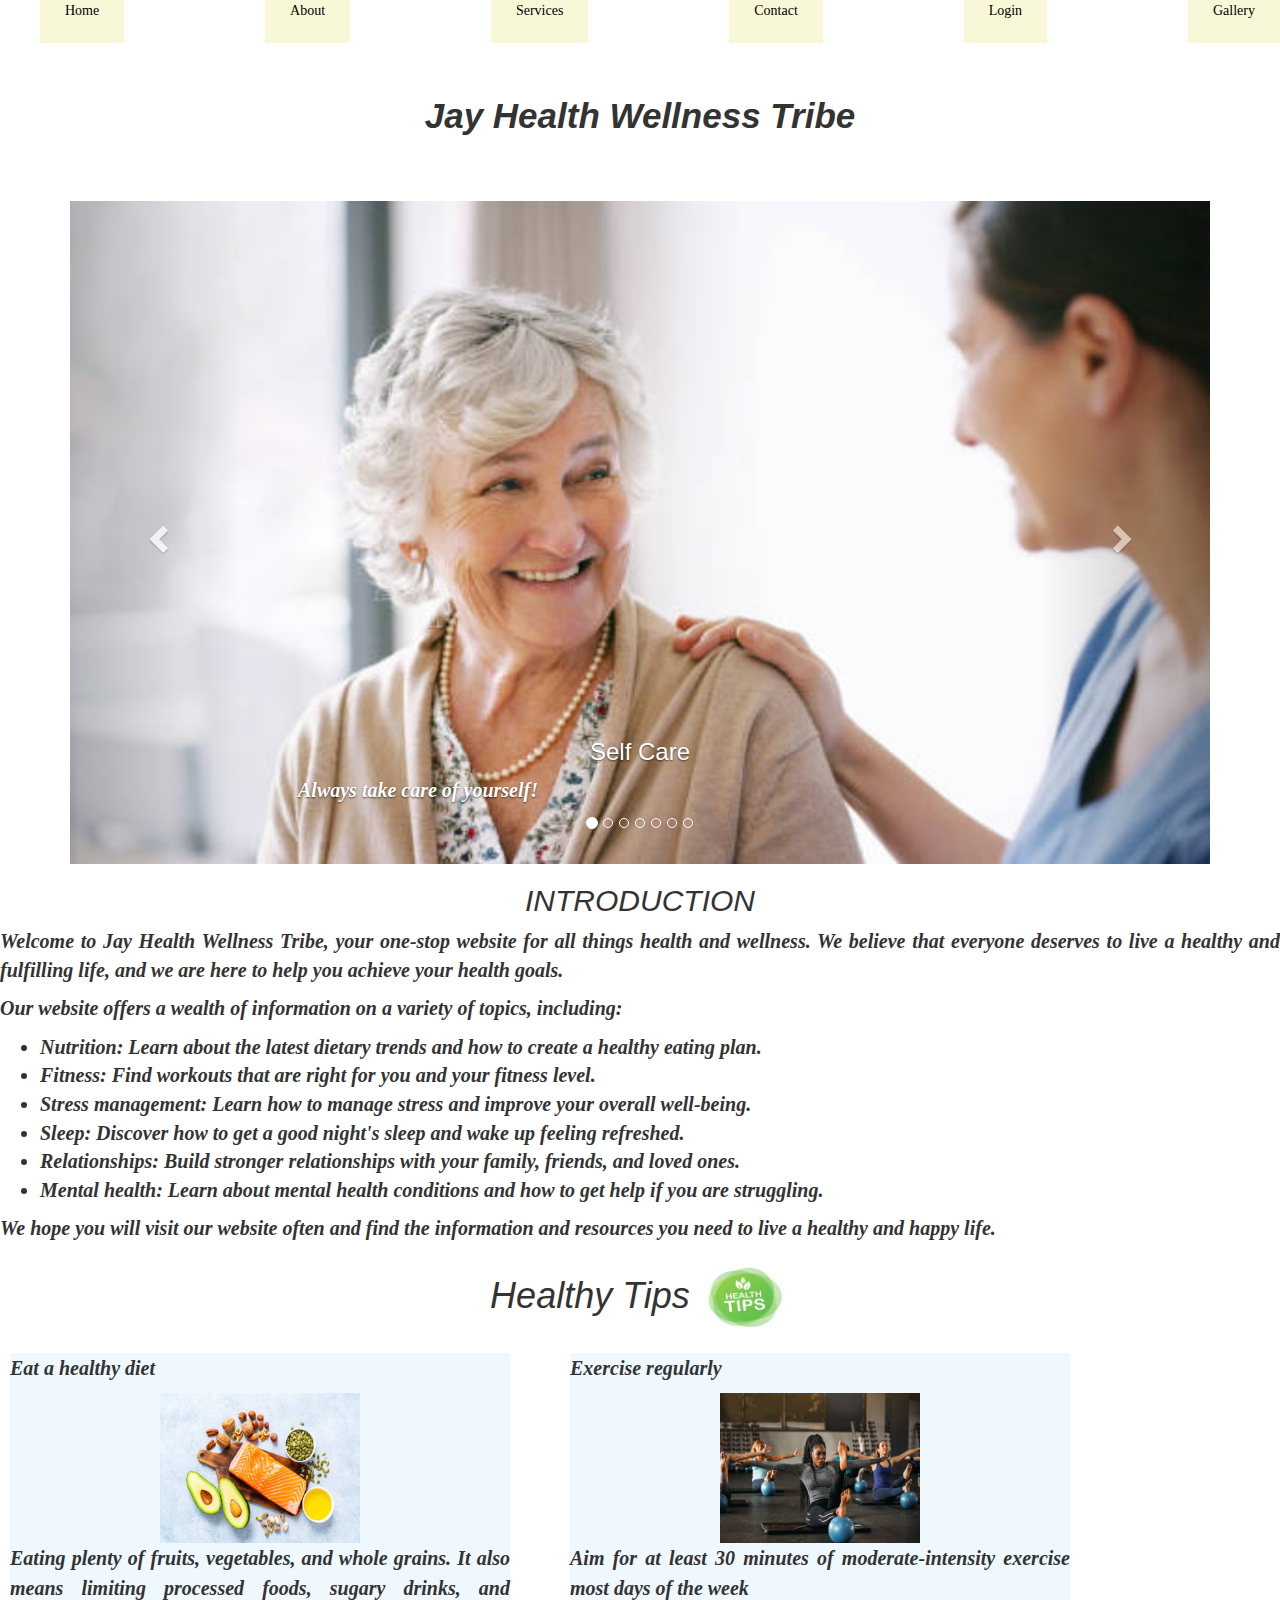
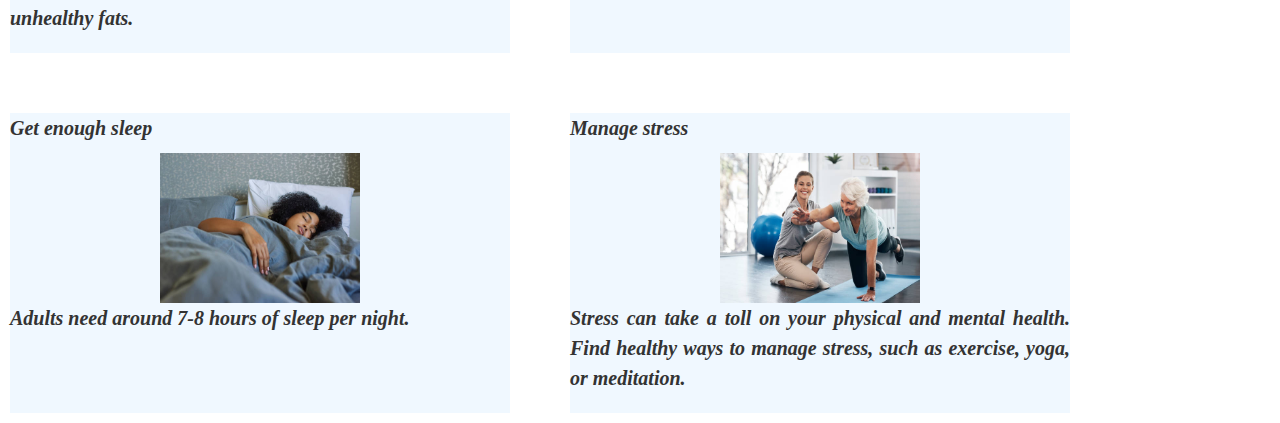
==== INTRO-TO-CODE/index.html @ 286c0aee "my finals" ====
<!DOCTYPE html>
<html>
    <head>
        <meta charset="utf-8">
        <title> Getting Healthy</title>
    <link rel="stylesheet" href="index.css">
    <link rel="stylesheet" href="layout_stylesheet.css" />
    <link rel="stylesheet" href="https://maxcdn.bootstrapcdn.com/bootstrap/3.4.1/css/bootstrap.min.css">
    <script src="https://ajax.googleapis.com/ajax/libs/jquery/3.6.4/jquery.min.js"></script>
    <script src="https://maxcdn.bootstrapcdn.com/bootstrap/3.4.1/js/bootstrap.min.js"></script>
    </head>
    <body>
        <nav>

            <ul class="nav-links">
      
              <li><a class="active" href="index.html">Home</a></li>
      
              <li><a href="about.html">About</a></li>
      
              <li><a href="services.html">Services</a></li>
      
              <li><a href="contact.html">Contact</a></li>

              <li><a href="login.html">Login</a></li>

              <li><a href="Gallery.html">Gallery</a></li>
      
            </ul>   
        </nav>
    <h1 class="my-logo"> Jay Health Wellness Tribe</h1>
    <div class="container">
        <div id="myCarousel" class="carousel slide" data-ride="carousel">
          <!-- Indicators -->
          <ol class="carousel-indicators">
            <li data-target="#myCarousel" data-slide-to="0" class="active"></li>
            <li data-target="#myCarousel" data-slide-to="1"></li>
            <li data-target="#myCarousel" data-slide-to="2"></li>
            <li data-target="#myCarousel" data-slide-to="3"></li>
            <li data-target="#myCarousel" data-slide-to="4"></li>
            <li data-target="#myCarousel" data-slide-to="5"></li>
            <li data-target="#myCarousel" data-slide-to="6"></li>
          </ol>
      
          <!-- Wrapper for slides -->
          <div class="carousel-inner" style="height: min-content;">
      
            <div class="item active">
              <img src="../INTRO-TO-CODE/happy adult 1.jpg" alt="take care" style="width:100%;" >
              <div class="carousel-caption">
                <h3>Self Care</h3>
                <p>Always take care of yourself!</p>
              </div>
            </div>
            
            <div class="item">
              <img src="../INTRO-TO-CODE/happy adult 2.jpg" alt="Healthy" style="width:100%;">
              <div class="carousel-caption">
                <h3>Happiness</h3>
                <p>Happiness is free!!!</p>
              </div>
            </div>
    
            <div class="item">
                <img src="../INTRO-TO-CODE/happy kid1.jpg" alt="Health is wealth!!" style="width:100%;">
                <div class="carousel-caption">
                  <h3>Our Pride</h3>
                  <p>A mothers joy!!!</p>
                </div>
              </div>
          
            <div class="item">
                <img src="../INTRO-TO-CODE/happy kid 3.jpg" alt="smile" style="width:100%;">
                <div class="carousel-caption">
                  <h3>Smile</h3>
                  <p>We have to make them smile!!!</p>
                </div>
              </div>
    
              <div class="item">
                <img src="../INTRO-TO-CODE/happy adult 3.jpg" alt="Healthy" style="width:100%;">
                <div class="carousel-caption">
                  <h3>Healthy</h3>
                  <p>We all need an Healthy Body!!!</p>
                </div>
              </div>

              <div class="item">
                <img src="../INTRO-TO-CODE/yoga 3.jpg" alt="Joy" style="width:100%;">
                <div class="carousel-caption">
                  <h3>Joy</h3>
                  <p>I still got joy in chaoses!!!</p>
                </div>
              </div>

              <div class="item">
                <img src="../INTRO-TO-CODE/yoga2.jpg" alt="Peace" style="width:100%;">
                <div class="carousel-caption">
                  <h3>Peace</h3>
                  <p>Have got peace!!!</p>
                </div>
              </div>

        
          </div>
      
          <!-- Left and right controls -->
          <a class="left carousel-control" href="#myCarousel" data-slide="prev">
            <span class="glyphicon glyphicon-chevron-left"></span>
            <span class="sr-only">Previous</span>
          </a>
          <a class="right carousel-control" href="#myCarousel" data-slide="next">
            <span class="glyphicon glyphicon-chevron-right"></span>
            <span class="sr-only">Next</span>
          </a>
        </div>
      </div>

      <h2 class="introduction"> INTRODUCTION</h2>
    

    <p>Welcome to Jay Health Wellness Tribe, your one-stop website for all things health and wellness. We believe that everyone deserves to live a healthy and fulfilling life, and we are here to help you achieve your health goals.</p>
    <P>Our website offers a wealth of information on a variety of topics, including:</P>
    <ul>
        <li class="my-intro"> Nutrition: Learn about the latest dietary trends and how to create a healthy eating plan.</li>
        <li class="my-intro"> Fitness: Find workouts that are right for you and your fitness level.</li>
        <li class="my-intro"> Stress management: Learn how to manage stress and improve your overall well-being.</li>
        <li class="my-intro"> Sleep: Discover how to get a good night's sleep and wake up feeling refreshed.</li>
        <li class="my-intro"> Relationships: Build stronger relationships with your family, friends, and loved ones.</li>
        <li class="my-intro"> Mental health: Learn about mental health conditions and how to get help if you are struggling.</li>
    </ul>

    <p>We hope you will visit our website often and find the information and resources you need to live a healthy and happy life.</p>
    
    <h1>Healthy Tips
        <img src="../INTRO-TO-CODE/healthy tips.jpg" alt="healthy tips" height="70px" width="90px">
    </h1>
		<div class="flex-container">
			<div class="flex-item diff-color"><p>Eat a healthy diet</p>
                <img src="../INTRO-TO-CODE/diet food.jpg" alt="Diet Foods" height="150px" width="200px">
                <p>Eating plenty of fruits, vegetables, and whole grains. It also means limiting processed foods, sugary drinks, and unhealthy fats.</p>
            </div>

            <div class="flex-item diff-color"><p> Exercise regularly</p>
                <img src="../INTRO-TO-CODE/exercise.jpg" alt="Exercise" height="150px" width="200px">
                <p>Aim for at least 30 minutes of moderate-intensity exercise most days of the week</p>
                </div>

                <div class="flex-item diff-color"><p>Get enough sleep</p> 
                    <img src="../INTRO-TO-CODE/sleep.jpg" alt="Sleep" height="150px" width="200px">
                    <p> Adults need around 7-8 hours of sleep per night.</p>
                </div>

                <div class="flex-item diff-color"><p>Manage stress</p>
                    <img src="../INTRO-TO-CODE/yoga1.jpg" alt="Yoga" height="150px" width="200px">
                    <p> Stress can take a toll on your physical and mental health. Find healthy ways to manage stress, such as exercise, yoga, or meditation.</p>
                </div>
                
            </body>
            </html>
---- INTRO-TO-CODE/index.css ----
body {
    background-color: rgb(248, 248, 216);
    background-image: url("");
  }
  
  h1 {
    color: black;
    text-align: center;
    font-style: oblique;
    font-family: Georgia;
  }

  h2{
    font-style: oblique;
    color: black;
    text-align: center;
    font-weight: bold;
  }
  
  p {
    font-family: Georgia;
    font-size: 20px;
    font-weight: bold;
    font-style: oblique;
    text-align: justify;
  }
caption {
    font-weight: bolder; 
    font-size: 1em;
}
.my-para{
    font-family: Georgia;
    font-weight: bold;
    font-size: medium;
}
.my-logo{
    background-image: url('images.jpg');
    height: 150px;
    width: 100%;
    display: flex;
    align-items:center ;
    justify-content: center;
    font-weight: bolder;
    font-size: 2.5em;
}
.my-intro{
    font-family: Georgia;
    font-size: 20px;
    font-weight: bold;
    font-style: oblique;
    text-align: justify;
}


.nav-links {
    display: flex;
    align-items: center;
    list-style: none;
    justify-content: space-between;
    font-family: Georgia;
}



.nav-links a {
    text-decoration: none;
    color: black;
    background-color: rgb(248, 248, 216);
    padding: 20px;
    font-family: Georgia;
}

.carousel-inner {
    height: 500px;
    width: 300px;
    background-position: center;
    text-align: center;

}

.carousel-caption{
    text-emphasis: none;
    text-align: justify;
}
---- INTRO-TO-CODE/layout_stylesheet.css ----
* {
	font-family: Arial, Helvetica, sans-serif;
}
h1 {
      color: black;
      text-align: center;
      font-style: oblique;
}

body {
	background-color: rgb(248, 248, 216);
	color: black;
}


/* Styling Flexbox */
#flexbox-demo-bg {
	background-color:rgb (248, 248, 216) ;
	color: black;
}

.flex-container {
	display: flex;
	flex-wrap: wrap;
	background-color:rgb (248, 248, 216);
    gap: 40px;
}

.flex-item {
	background-color:rgb (248, 248, 216);
    height: 300px;
	width: 500px;
	margin: 10px;
	text-align: center;
	line-height: 30px;
	font-size: 20px;
    font-family: Georgia;
    font-style: oblique;
}

.flex-item:hover {
    opacity: 0.6;
}
.my-notes{
    font-weight: bold;
    font-size: large;
    text-align: center;
    font-style: oblique;
}

.diff-bg{
    background-color: white;
}

.diff-color{
    background-color: aliceblue;
}
.nav-links {
    display: flex;
    align-items: center;
    list-style: none;
    justify-content: space-between;
}  



.nav-links a {
    text-decoration: none;
    color: black;
    background-color:rgb (248, 248, 216);
    padding: 25px;
}
/* Styling Grid */
.grid-container {
	display: grid;
	grid-template-rows: 150px 150px 150px;
	grid-template-columns: 100px 100px 100px;
	row-gap: 10px;
	column-gap: 20px;
}
.grid-item {
	background-color:rgb (248, 248, 216);
	color: white;
	border: 3px solid purple;
	width: 100px;
	text-align: center;
	line-height: 100px;
	font-size: 30px;
}
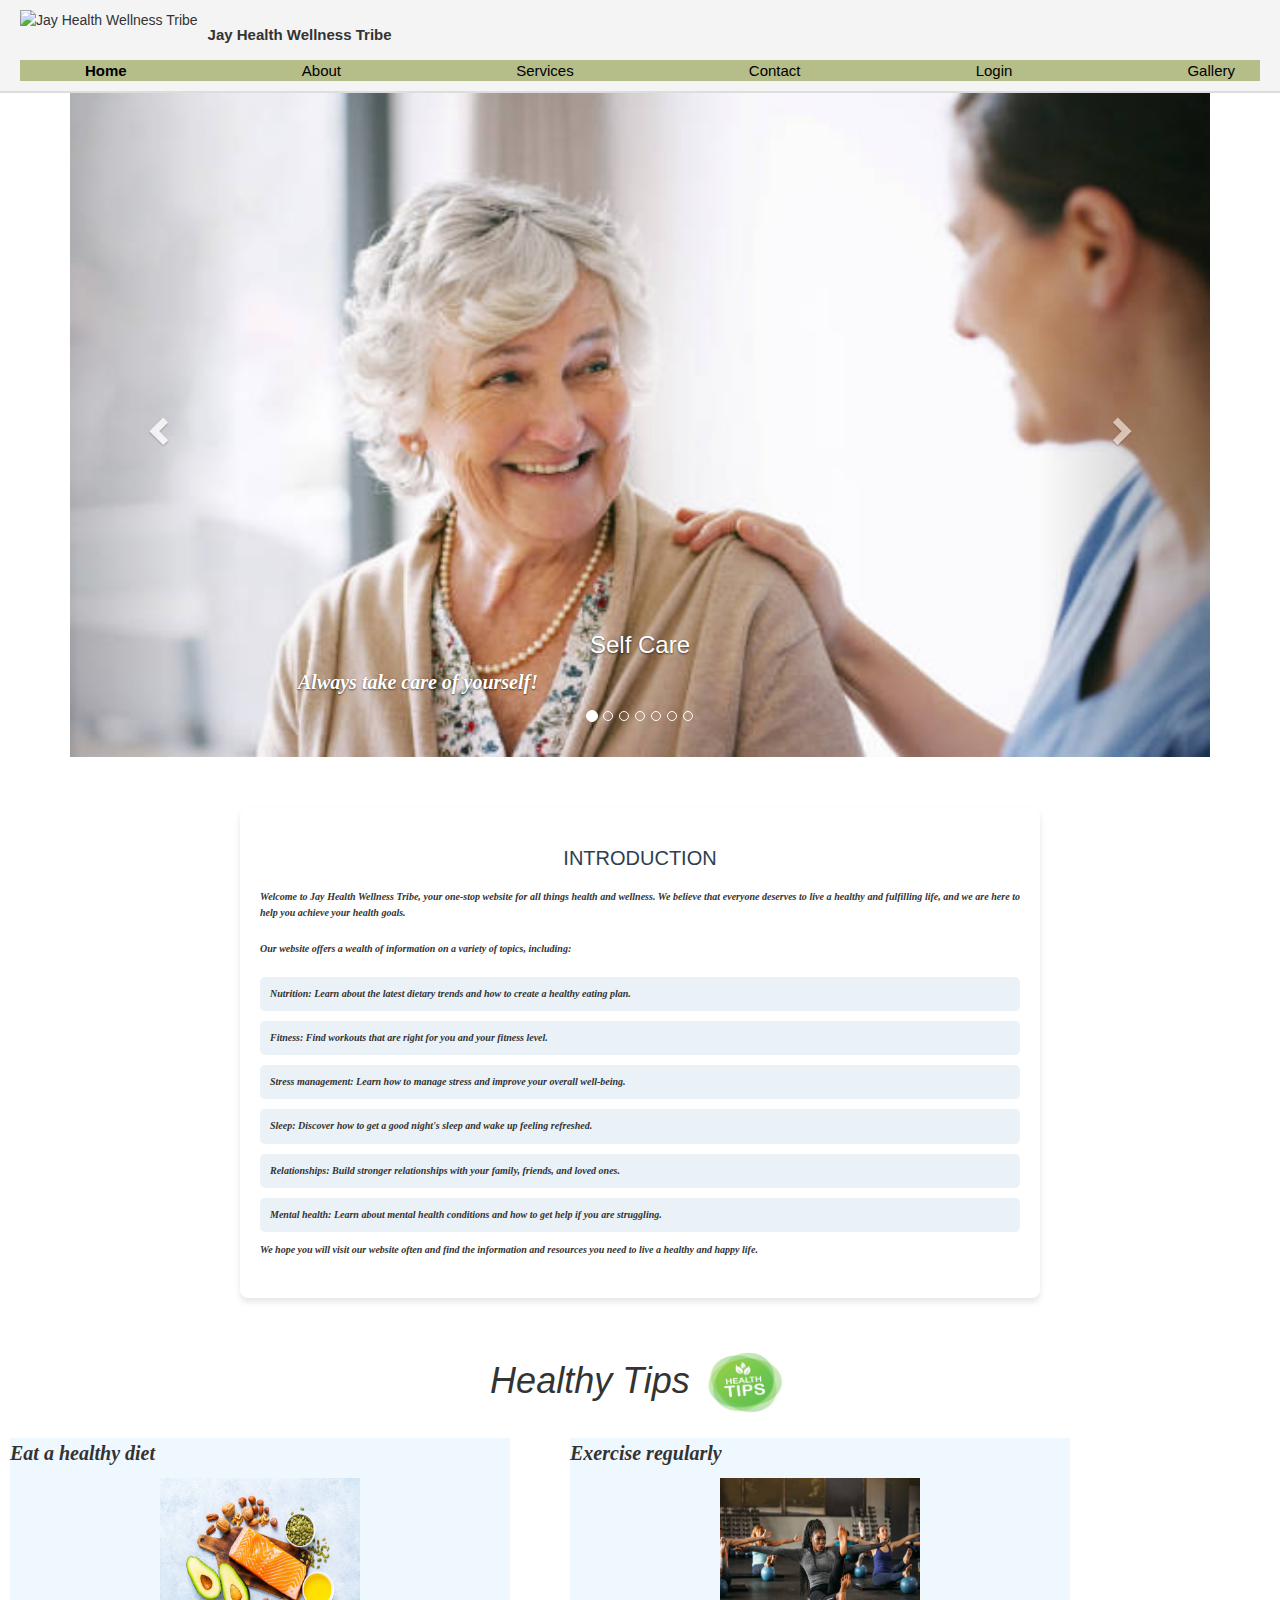
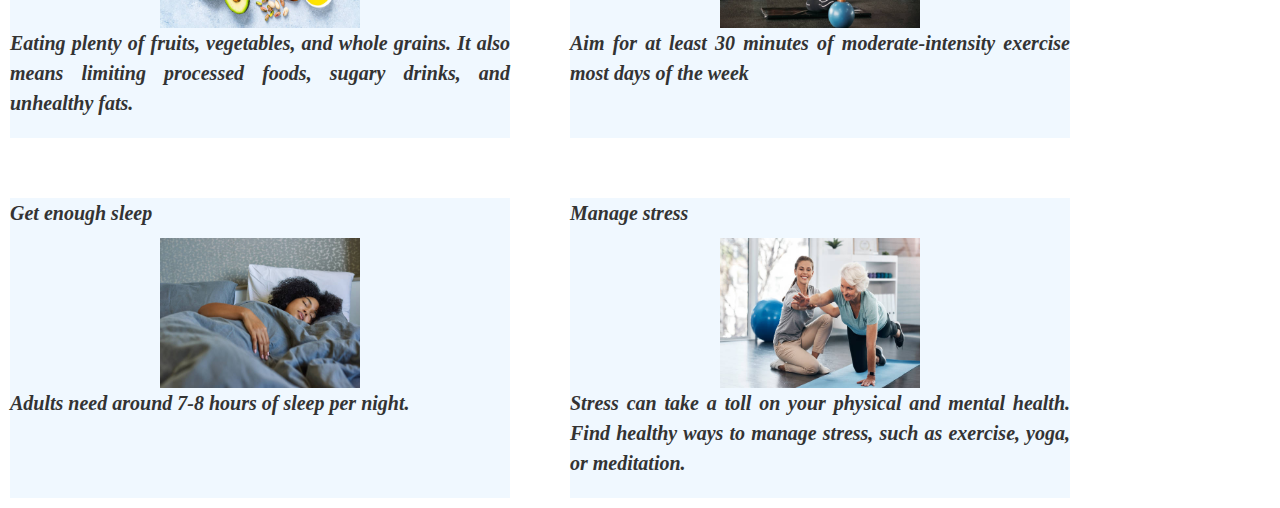
==== commit 0c735bca: "htm addition" ====
--- a/INTRO-TO-CODE/index.html
+++ b/INTRO-TO-CODE/index.html
@@ -1,163 +1,166 @@
 <!DOCTYPE html>
 <html>
-    <head>
-        <meta charset="utf-8">
-        <title> Getting Healthy</title>
-    <link rel="stylesheet" href="index.css">
-    <link rel="stylesheet" href="layout_stylesheet.css" />
-    <link rel="stylesheet" href="https://maxcdn.bootstrapcdn.com/bootstrap/3.4.1/css/bootstrap.min.css">
-    <script src="https://ajax.googleapis.com/ajax/libs/jquery/3.6.4/jquery.min.js"></script>
-    <script src="https://maxcdn.bootstrapcdn.com/bootstrap/3.4.1/js/bootstrap.min.js"></script>
-    </head>
-    <body>
-        <nav>
+  <head>
+    <meta charset="utf-8">
+    <title> Getting Healthy</title>
+   <link rel="stylesheet" href="index.css">
+   <link rel="stylesheet" href="layout_stylesheet.css" />
+   <link rel="stylesheet" href="https://maxcdn.bootstrapcdn.com/bootstrap/3.4.1/css/bootstrap.min.css">
+   <script src="https://ajax.googleapis.com/ajax/libs/jquery/3.6.4/jquery.min.js"></script>
+   <script src="https://maxcdn.bootstrapcdn.com/bootstrap/3.4.1/js/bootstrap.min.js"></script>
+  </head>
+  <body>
+    <header>
+      <div class="my-logo">
+        <img src="images.jpg" alt="Jay Health Wellness Tribe">
+        <span>Jay Health Wellness Tribe</span>
+      </div>
+      <nav>
+        <ul class="nav-links">
 
-            <ul class="nav-links">
+          <li><a class="active" href="index.html">Home</a></li>
+
+          <li><a href="about.html">About</a></li>
+
+          <li><a href="services.html">Services</a></li>
+
+          <li><a href="contact.html">Contact</a></li>
+
+          <li><a href="login.html">Login</a></li>
+
+          <li><a href="Gallery.html">Gallery</a></li>
+        </ul>   
+      </nav>
+    </header>  
+    <!-- <h1 class="my-logo"> Jay Health Wellness Tribe</h1> -->
+     
+    <div class="container">
+      <div id="myCarousel" class="carousel slide" data-ride="carousel">
+        <!-- Indicators -->
+        <ol class="carousel-indicators">
+          <li data-target="#myCarousel" data-slide-to="0" class="active"></li>
+          <li data-target="#myCarousel" data-slide-to="1"></li>
+          <li data-target="#myCarousel" data-slide-to="2"></li>
+          <li data-target="#myCarousel" data-slide-to="3"></li>
+          <li data-target="#myCarousel" data-slide-to="4"></li>
+          <li data-target="#myCarousel" data-slide-to="5"></li>
+          <li data-target="#myCarousel" data-slide-to="6"></li>
+       </ol>
       
-              <li><a class="active" href="index.html">Home</a></li>
+        <!-- Wrapper for slides -->
+        <div class="carousel-inner" style="height: min-content;">
       
-              <li><a href="about.html">About</a></li>
-      
-              <li><a href="services.html">Services</a></li>
-      
-              <li><a href="contact.html">Contact</a></li>
+          <div class="item active">
+            <img src="../INTRO-TO-CODE/happy adult 1.jpg" alt="take care" style="width:100%;" >
+            <div class="carousel-caption">
+              <h3>Self Care</h3>
+              <p>Always take care of yourself!</p>
+            </div>
+          </div>
+         
+          <div class="item">
+            <img src="../INTRO-TO-CODE/happy adult 2.jpg" alt="Healthy" style="width:100%;">
+            <div class="carousel-caption">
+              <h3>Happiness</h3>
+              <p>Happiness is free!!!</p>
+            </div>
+          </div>
 
-              <li><a href="login.html">Login</a></li>
+          <div class="item">
+            <img src="../INTRO-TO-CODE/happy kid1.jpg" alt="Health is wealth!!" style="width:100%;">
+            <div class="carousel-caption">
+              <h3>Our Pride</h3>
+              <p>A mothers joy!!!</p>
+            </div>
+          </div>
+    
+          <div class="item">
+            <img src="../INTRO-TO-CODE/happy kid 3.jpg" alt="smile" style="width:100%;">
+            <div class="carousel-caption">
+              <h3>Smile</h3>
+              <p>We have to make them smile!!!</p>
+            </div>
+          </div>
 
-              <li><a href="Gallery.html">Gallery</a></li>
-      
-            </ul>   
-        </nav>
-    <h1 class="my-logo"> Jay Health Wellness Tribe</h1>
-    <div class="container">
-        <div id="myCarousel" class="carousel slide" data-ride="carousel">
-          <!-- Indicators -->
-          <ol class="carousel-indicators">
-            <li data-target="#myCarousel" data-slide-to="0" class="active"></li>
-            <li data-target="#myCarousel" data-slide-to="1"></li>
-            <li data-target="#myCarousel" data-slide-to="2"></li>
-            <li data-target="#myCarousel" data-slide-to="3"></li>
-            <li data-target="#myCarousel" data-slide-to="4"></li>
-            <li data-target="#myCarousel" data-slide-to="5"></li>
-            <li data-target="#myCarousel" data-slide-to="6"></li>
-          </ol>
-      
-          <!-- Wrapper for slides -->
-          <div class="carousel-inner" style="height: min-content;">
-      
-            <div class="item active">
-              <img src="../INTRO-TO-CODE/happy adult 1.jpg" alt="take care" style="width:100%;" >
-              <div class="carousel-caption">
-                <h3>Self Care</h3>
-                <p>Always take care of yourself!</p>
-              </div>
+          <div class="item">
+            <img src="../INTRO-TO-CODE/happy adult 3.jpg" alt="Healthy" style="width:100%;">
+            <div class="carousel-caption">
+              <h3>Healthy</h3>
+              <p>We all need an Healthy Body!!!</p>
             </div>
-            
-            <div class="item">
-              <img src="../INTRO-TO-CODE/happy adult 2.jpg" alt="Healthy" style="width:100%;">
-              <div class="carousel-caption">
-                <h3>Happiness</h3>
-                <p>Happiness is free!!!</p>
-              </div>
+          </div>
+
+          <div class="item">
+            <img src="../INTRO-TO-CODE/yoga 3.jpg" alt="Joy" style="width:100%;">
+            <div class="carousel-caption">
+              <h3>Joy</h3>
+              <p>I still got joy in chaoses!!!</p>
             </div>
+          </div>
+
+          <div class="item">
+            <img src="../INTRO-TO-CODE/yoga2.jpg" alt="Peace" style="width:100%;">
+            <div class="carousel-caption">
+              <h3>Peace</h3>
+              <p>Have got peace!!!</p>
+            </div>
+          </div>
+        </div> 
+        <!-- Left and right controls -->
+        <a class="left carousel-control" href="#myCarousel" data-slide="prev">
+          <span class="glyphicon glyphicon-chevron-left"></span>
+          <span class="sr-only">Previous</span>
+        </a>
+        <a class="right carousel-control" href="#myCarousel" data-slide="next">
+          <span class="glyphicon glyphicon-chevron-right"></span>
+          <span class="sr-only">Next</span>
+        </a>
+      </div>
+    </div>
     
-            <div class="item">
-                <img src="../INTRO-TO-CODE/happy kid1.jpg" alt="Health is wealth!!" style="width:100%;">
-                <div class="carousel-caption">
-                  <h3>Our Pride</h3>
-                  <p>A mothers joy!!!</p>
-                </div>
-              </div>
-          
-            <div class="item">
-                <img src="../INTRO-TO-CODE/happy kid 3.jpg" alt="smile" style="width:100%;">
-                <div class="carousel-caption">
-                  <h3>Smile</h3>
-                  <p>We have to make them smile!!!</p>
-                </div>
-              </div>
-    
-              <div class="item">
-                <img src="../INTRO-TO-CODE/happy adult 3.jpg" alt="Healthy" style="width:100%;">
-                <div class="carousel-caption">
-                  <h3>Healthy</h3>
-                  <p>We all need an Healthy Body!!!</p>
-                </div>
-              </div>
-
-              <div class="item">
-                <img src="../INTRO-TO-CODE/yoga 3.jpg" alt="Joy" style="width:100%;">
-                <div class="carousel-caption">
-                  <h3>Joy</h3>
-                  <p>I still got joy in chaoses!!!</p>
-                </div>
-              </div>
-
-              <div class="item">
-                <img src="../INTRO-TO-CODE/yoga2.jpg" alt="Peace" style="width:100%;">
-                <div class="carousel-caption">
-                  <h3>Peace</h3>
-                  <p>Have got peace!!!</p>
-                </div>
-              </div>
-
-        
-          </div>
-      
-          <!-- Left and right controls -->
-          <a class="left carousel-control" href="#myCarousel" data-slide="prev">
-            <span class="glyphicon glyphicon-chevron-left"></span>
-            <span class="sr-only">Previous</span>
-          </a>
-          <a class="right carousel-control" href="#myCarousel" data-slide="next">
-            <span class="glyphicon glyphicon-chevron-right"></span>
-            <span class="sr-only">Next</span>
-          </a>
-        </div>
-      </div>
-
+    <section class="introduction-section">
       <h2 class="introduction"> INTRODUCTION</h2>
     
-
-    <p>Welcome to Jay Health Wellness Tribe, your one-stop website for all things health and wellness. We believe that everyone deserves to live a healthy and fulfilling life, and we are here to help you achieve your health goals.</p>
-    <P>Our website offers a wealth of information on a variety of topics, including:</P>
-    <ul>
+      <p>Welcome to Jay Health Wellness Tribe, your one-stop website for all things health and wellness. We believe that everyone deserves to live a healthy and fulfilling life, and we are here to help you achieve your health goals.</p>
+      <P>Our website offers a wealth of information on a variety of topics, including:</P>
+      <ul>
         <li class="my-intro"> Nutrition: Learn about the latest dietary trends and how to create a healthy eating plan.</li>
         <li class="my-intro"> Fitness: Find workouts that are right for you and your fitness level.</li>
         <li class="my-intro"> Stress management: Learn how to manage stress and improve your overall well-being.</li>
         <li class="my-intro"> Sleep: Discover how to get a good night's sleep and wake up feeling refreshed.</li>
         <li class="my-intro"> Relationships: Build stronger relationships with your family, friends, and loved ones.</li>
         <li class="my-intro"> Mental health: Learn about mental health conditions and how to get help if you are struggling.</li>
-    </ul>
-
-    <p>We hope you will visit our website often and find the information and resources you need to live a healthy and happy life.</p>
+      </ul>
+      <p>We hope you will visit our website often and find the information and resources you need to live a healthy and happy life.</p>
+    </section>
+    
     
     <h1>Healthy Tips
-        <img src="../INTRO-TO-CODE/healthy tips.jpg" alt="healthy tips" height="70px" width="90px">
+     <img src="../INTRO-TO-CODE/healthy tips.jpg" alt="healthy tips" height="70px" width="90px">
     </h1>
 		<div class="flex-container">
-			<div class="flex-item diff-color"><p>Eat a healthy diet</p>
-                <img src="../INTRO-TO-CODE/diet food.jpg" alt="Diet Foods" height="150px" width="200px">
-                <p>Eating plenty of fruits, vegetables, and whole grains. It also means limiting processed foods, sugary drinks, and unhealthy fats.</p>
-            </div>
+     <div class="flex-item diff-color"><p>Eat a healthy diet</p>
+        <img src="../INTRO-TO-CODE/diet food.jpg" alt="Diet Foods" height="150px" width="200px">
+        <p>Eating plenty of fruits, vegetables, and whole grains. It also means limiting processed foods, sugary drinks, and unhealthy fats.</p>
+      </div>
 
-            <div class="flex-item diff-color"><p> Exercise regularly</p>
-                <img src="../INTRO-TO-CODE/exercise.jpg" alt="Exercise" height="150px" width="200px">
-                <p>Aim for at least 30 minutes of moderate-intensity exercise most days of the week</p>
-                </div>
+     <div class="flex-item diff-color"><p> Exercise regularly</p>
+        <img src="../INTRO-TO-CODE/exercise.jpg" alt="Exercise" height="150px" width="200px">
+        <p>Aim for at least 30 minutes of moderate-intensity exercise most days of the week</p>
+      </div>
 
-                <div class="flex-item diff-color"><p>Get enough sleep</p> 
-                    <img src="../INTRO-TO-CODE/sleep.jpg" alt="Sleep" height="150px" width="200px">
-                    <p> Adults need around 7-8 hours of sleep per night.</p>
-                </div>
+      <div class="flex-item diff-color"><p>Get enough sleep</p> 
+        <img src="../INTRO-TO-CODE/sleep.jpg" alt="Sleep" height="150px" width="200px">
+        <p> Adults need around 7-8 hours of sleep per night.</p>
+      </div>
 
-                <div class="flex-item diff-color"><p>Manage stress</p>
-                    <img src="../INTRO-TO-CODE/yoga1.jpg" alt="Yoga" height="150px" width="200px">
-                    <p> Stress can take a toll on your physical and mental health. Find healthy ways to manage stress, such as exercise, yoga, or meditation.</p>
-                </div>
-                
-            </body>
-            </html>
+      <div class="flex-item diff-color"><p>Manage stress</p>
+        <img src="../INTRO-TO-CODE/yoga1.jpg" alt="Yoga" height="150px" width="200px">
+        <p> Stress can take a toll on your physical and mental health. Find healthy ways to manage stress, such as exercise, yoga, or meditation.</p>
+      </div>
+    </div>            
+  </body>
+</html>
    
     
    
--- a/INTRO-TO-CODE/index.css
+++ b/INTRO-TO-CODE/index.css
@@ -1,7 +1,28 @@
 body {
     background-color: rgb(248, 248, 216);
     background-image: url("");
+    font-family: 'Open Sans' Arial, sans-serif;
+    line-height: 1.6;
+    margin: 0;
+    padding: 0;
   }
+  
+  .introduction-section {
+    max-width: 800px;
+    margin: 50px auto;
+    padding: 20px;
+    background: #fff;
+    border-radius: 8px;
+    box-shadow: 0 4px 6px rgba(0, 0, 0, 0.1);
+    text-align: center;
+  }
+
+  .introduction-section h2 {
+    font-size: 2rem;
+    color: #2c3e50;
+    margin-bottom: 20px;
+  }
+
   
   h1 {
     color: black;
@@ -10,11 +31,34 @@
     font-family: Georgia;
   }
 
-  h2{
+  /* h2{
     font-style: oblique;
     color: black;
     text-align: center;
     font-weight: bold;
+  } */
+
+  .introduction-section p {
+    font-size: 1rem;
+    line-height: 1.6;
+    margin-bottom: 20px;
+  }
+  
+  .introduction-section ul {
+    list-style: none;
+    padding: 0;
+  }
+
+  .introduction-section ul li {
+    font-size: 1rem;
+    margin: 10px 0;
+    padding: 10px;
+    background: #eaf2f8;
+    border-radius: 5px;
+  }
+
+  .introduction-section ul li:hover {
+    background: #d4e6f1;
   }
   
   p {
@@ -33,16 +77,45 @@
     font-weight: bold;
     font-size: medium;
 }
-.my-logo{
-    background-image: url('images.jpg');
-    height: 150px;
-    width: 100%;
+/* .my-logo{ */
+    /* background-image: url('images.jpg'); */
+    /* height: 150px; */
+    /* width: 100%; */
+    /* display: flex; */
+    /* align-items:center ; */
+    /* justify-content: center; */
+    /* font-weight: bolder; */
+    /* font-size: 2.5em; */
+/* } */
+
+header {
+
     display: flex;
-    align-items:center ;
-    justify-content: center;
-    font-weight: bolder;
-    font-size: 2.5em;
+    justify-content: space-between;
+    align-items: center;
+    padding: 10px 20px;
+    background-color: #f4f4f4;
+    border-bottom: 2px solid #ddd;
+    gap: 40px;
+      
 }
+
+.my-logo {
+    display: flex;
+    align-items: center;
+} 
+
+.my-logo img {
+    height: 50px;
+    margin-right: 10px;
+}
+
+.my-logo span {
+    font-size: 1.5rem;
+    font-weight: bold;
+    color: #333;
+}
+
 .my-intro{
     font-family: Georgia;
     font-size: 20px;
@@ -52,23 +125,62 @@
 }
 
 
+nav {
+    flex-grow: 1;
+    text-align: right;
+    background-color: rgb(181, 189, 137);
+}
+
 .nav-links {
+    list-style: none;
     display: flex;
-    align-items: center;
-    list-style: none;
-    justify-content: space-between;
-    font-family: Georgia;
+    gap: 20px;
+    justify-content: flex-end;
+    margin: 0;
+}
+
+.nav-links li {
+    position: relative;
+}
+
+.nav-links a {
+    text-decoration: none;
+    color: #fff;
+    font-size: 1.5rem;
+    padding: 5px 10px;
+    transition: color 0.3s ease, background-color 0.3s ease;
+}
+
+.nav-links a:hover {
+    color: rgb(181, 189, 137);
+    background-color: #fff;
+    border-radius: 5px;
+    transform: scale(1.1);
 }
 
 
+.nav-links .active {
+    font-weight: bold;
+  border-bottom: 2px solid #fff;
+}
 
-.nav-links a {
-    text-decoration: none;
-    color: black;
-    background-color: rgb(248, 248, 216);
-    padding: 20px;
-    font-family: Georgia;
-}
+@media (max-width: 768px) {
+    header {
+      flex-direction: column;
+      align-items: flex-start;
+    }
+  
+    .nav-links {
+      flex-direction: column;
+      gap: 10px;
+    }
+  
+    .nav-links a {
+      padding: 10px;
+      width: 100%;
+      text-align: left;
+    }
+  }
 
 .carousel-inner {
     height: 500px;
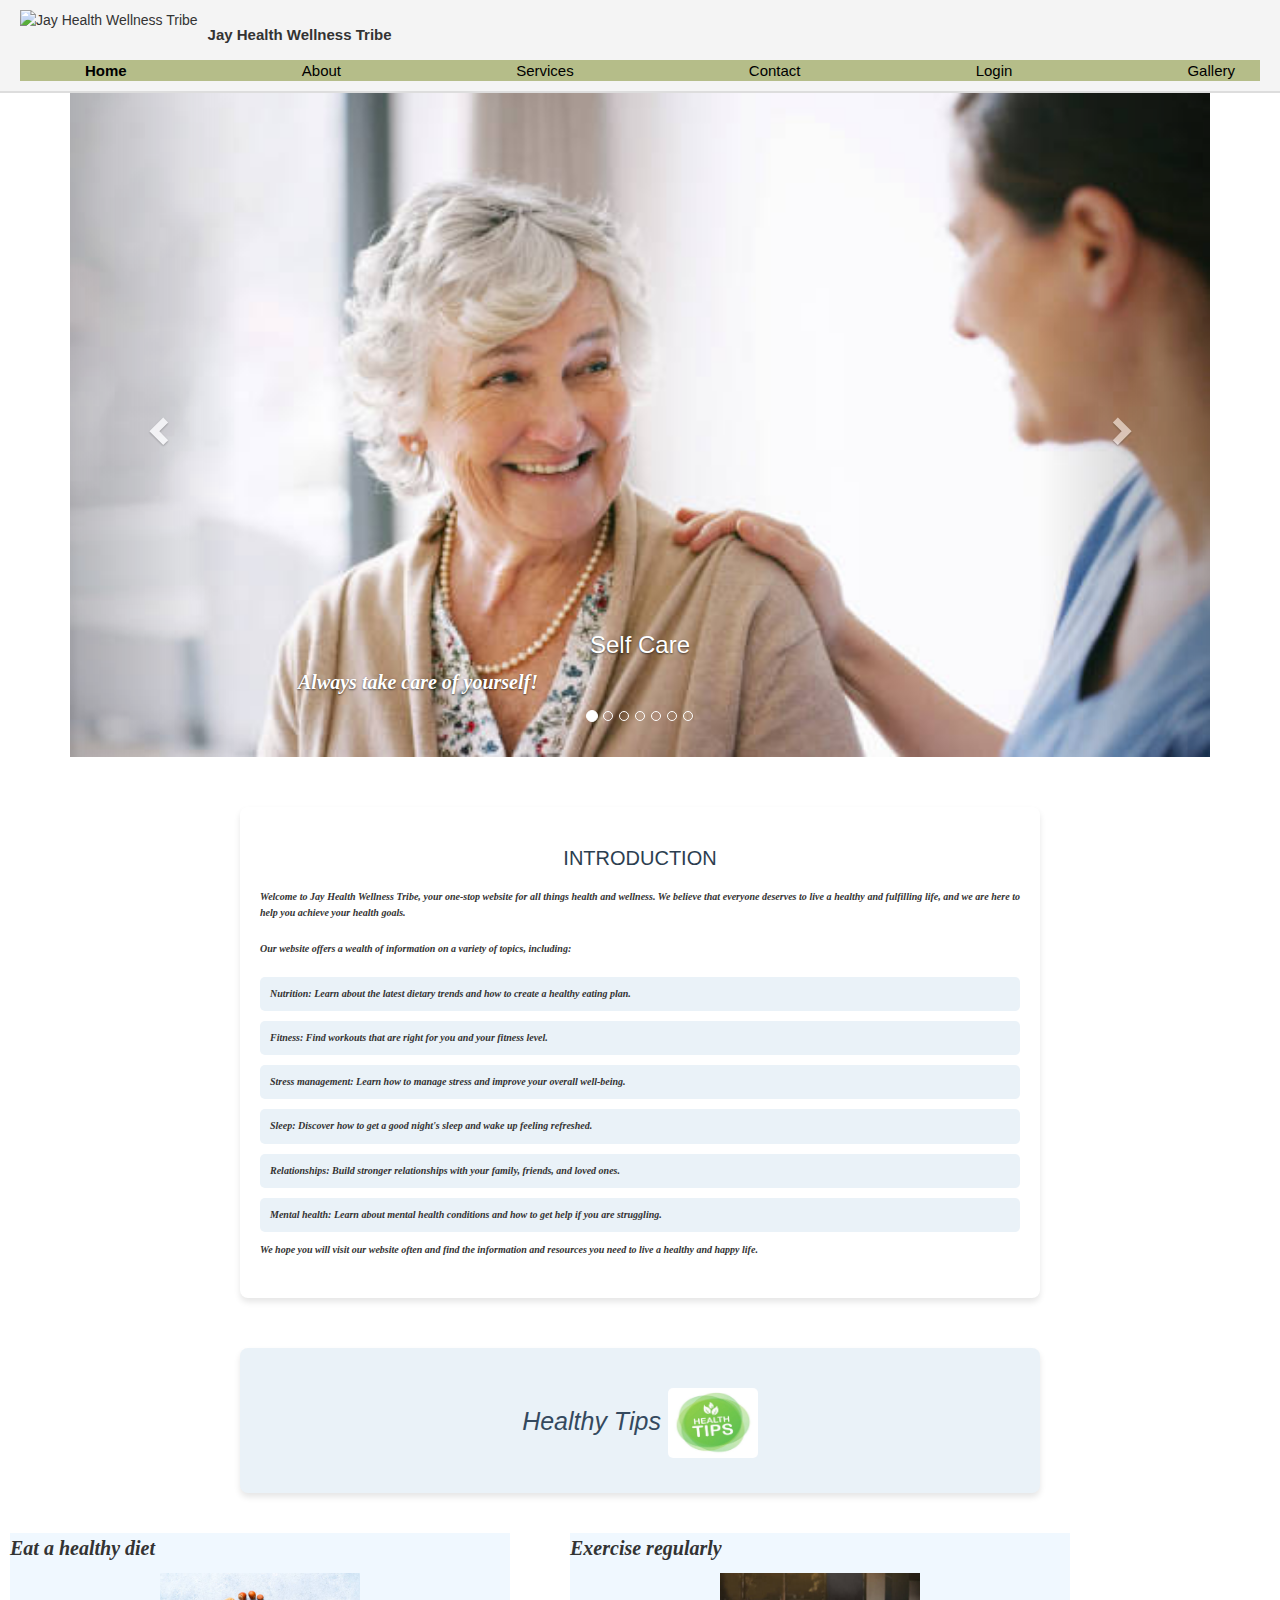
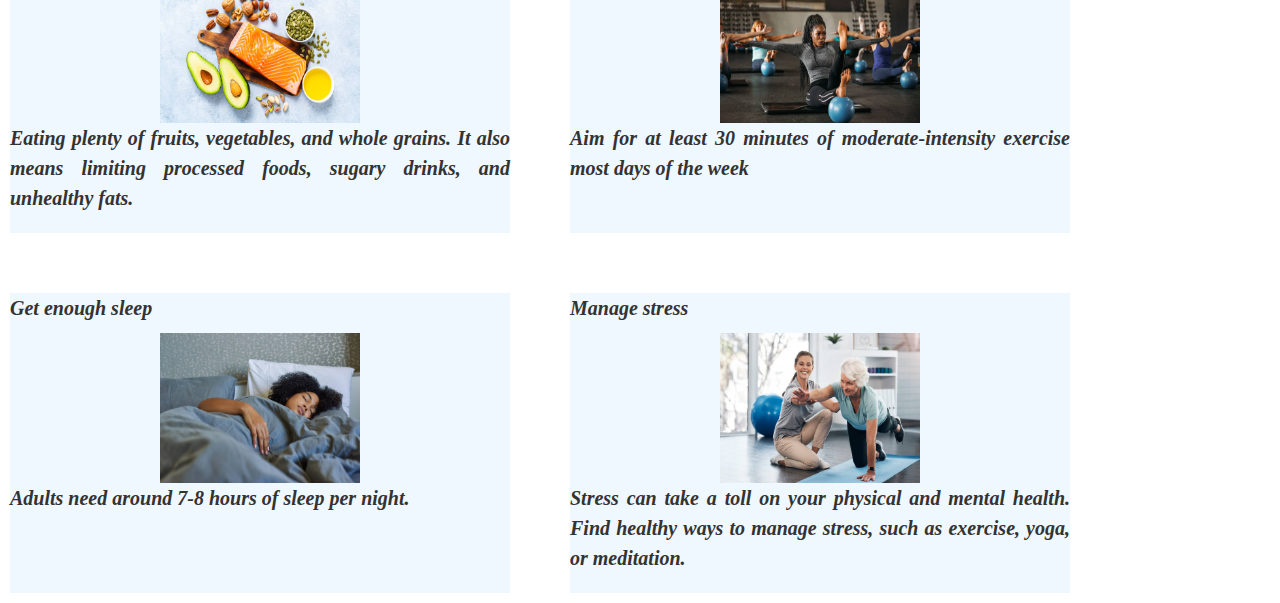
==== commit 83c076df: "healthy tips html" ====
--- a/INTRO-TO-CODE/index.html
+++ b/INTRO-TO-CODE/index.html
@@ -134,10 +134,11 @@
       <p>We hope you will visit our website often and find the information and resources you need to live a healthy and happy life.</p>
     </section>
     
-    
-    <h1>Healthy Tips
-     <img src="../INTRO-TO-CODE/healthy tips.jpg" alt="healthy tips" height="70px" width="90px">
-    </h1>
+    <section class="healthy-tips-section">
+      <h1>Healthy Tips
+       <img src="../INTRO-TO-CODE/healthy tips.jpg" alt="healthy tips" height="70px" width="90px">
+      </h1>
+    </section>  
 		<div class="flex-container">
      <div class="flex-item diff-color"><p>Eat a healthy diet</p>
         <img src="../INTRO-TO-CODE/diet food.jpg" alt="Diet Foods" height="150px" width="200px">
--- a/INTRO-TO-CODE/index.css
+++ b/INTRO-TO-CODE/index.css
@@ -90,53 +90,53 @@
 
 header {
 
-    display: flex;
-    justify-content: space-between;
-    align-items: center;
-    padding: 10px 20px;
-    background-color: #f4f4f4;
-    border-bottom: 2px solid #ddd;
-    gap: 40px;
+  display: flex;
+  justify-content: space-between;
+  align-items: center;
+  padding: 10px 20px;
+  background-color: #f4f4f4;
+  border-bottom: 2px solid #ddd;
+  gap: 40px;
       
 }
 
 .my-logo {
-    display: flex;
-    align-items: center;
+  display: flex;
+  align-items: center;
 } 
 
 .my-logo img {
-    height: 50px;
-    margin-right: 10px;
+  height: 50px;
+  margin-right: 10px;
 }
 
 .my-logo span {
-    font-size: 1.5rem;
-    font-weight: bold;
-    color: #333;
+  font-size: 1.5rem;
+  font-weight: bold;
+  color: #333;
 }
 
 .my-intro{
-    font-family: Georgia;
-    font-size: 20px;
-    font-weight: bold;
-    font-style: oblique;
-    text-align: justify;
+  font-family: Georgia;
+  font-size: 20px;
+  font-weight: bold;
+  font-style: oblique;
+  text-align: justify;
 }
 
 
 nav {
-    flex-grow: 1;
-    text-align: right;
-    background-color: rgb(181, 189, 137);
+  flex-grow: 1;
+  text-align: right;
+  background-color: rgb(181, 189, 137);
 }
 
 .nav-links {
-    list-style: none;
-    display: flex;
-    gap: 20px;
-    justify-content: flex-end;
-    margin: 0;
+  list-style: none;
+  display: flex;
+  gap: 20px;
+  justify-content: flex-end;
+  margin: 0;
 }
 
 .nav-links li {
@@ -144,24 +144,24 @@
 }
 
 .nav-links a {
-    text-decoration: none;
-    color: #fff;
-    font-size: 1.5rem;
-    padding: 5px 10px;
-    transition: color 0.3s ease, background-color 0.3s ease;
+  text-decoration: none;
+  color: #fff;
+  font-size: 1.5rem;
+  padding: 5px 10px;
+  transition: color 0.3s ease, background-color 0.3s ease;
 }
 
 .nav-links a:hover {
-    color: rgb(181, 189, 137);
-    background-color: #fff;
-    border-radius: 5px;
-    transform: scale(1.1);
+  color: rgb(181, 189, 137);
+  background-color: #fff;
+  border-radius: 5px;
+  transform: scale(1.1);
 }
 
 
 .nav-links .active {
-    font-weight: bold;
-  border-bottom: 2px solid #fff;
+  font-weight: bold;
+ border-bottom: 2px solid #fff;
 }
 
 @media (max-width: 768px) {
@@ -183,14 +183,56 @@
   }
 
 .carousel-inner {
-    height: 500px;
-    width: 300px;
-    background-position: center;
-    text-align: center;
+  height: 500px;
+  width: 300px;
+  background-position: center;
+  text-align: center;
 
 }
 
 .carousel-caption{
-    text-emphasis: none;
-    text-align: justify;
+  text-emphasis: none;
+  text-align: justify;
+}
+
+.healthy-tips-section {
+  max-width: 800px;
+  margin: 30px auto;
+  padding: 20px;
+  text-align: center;
+  background: #eaf2f8;
+  border-radius: 8px;
+  box-shadow: 0 4px 6px rgba(0, 0, 0, 0.1);
+}
+.healthy-tips-section h1 {
+  font-size: 2.5rem;
+  margin-bottom: 15px;
+  color: #34495e;
+}
+.healthy-tips-section img {
+  height: 70px;
+  width: 90px;
+  border-radius: 5px;
+  animation: bounce 2s infinite;
+}
+/* Bounce Animation */
+@keyframes bounce {
+  0%, 100% {
+    transform: translateY(0);
+  }
+  50% {
+    transform: translateY(-10px);
+  }
+}
+/* Optional hover effect */
+.healthy-tips-section img:hover {
+  animation: rotate 1s ease-in-out;
+}
+@keyframes rotate {
+  from {
+    transform: rotate(0deg);
+  }
+  to {
+    transform: rotate(360deg);
+  }
 }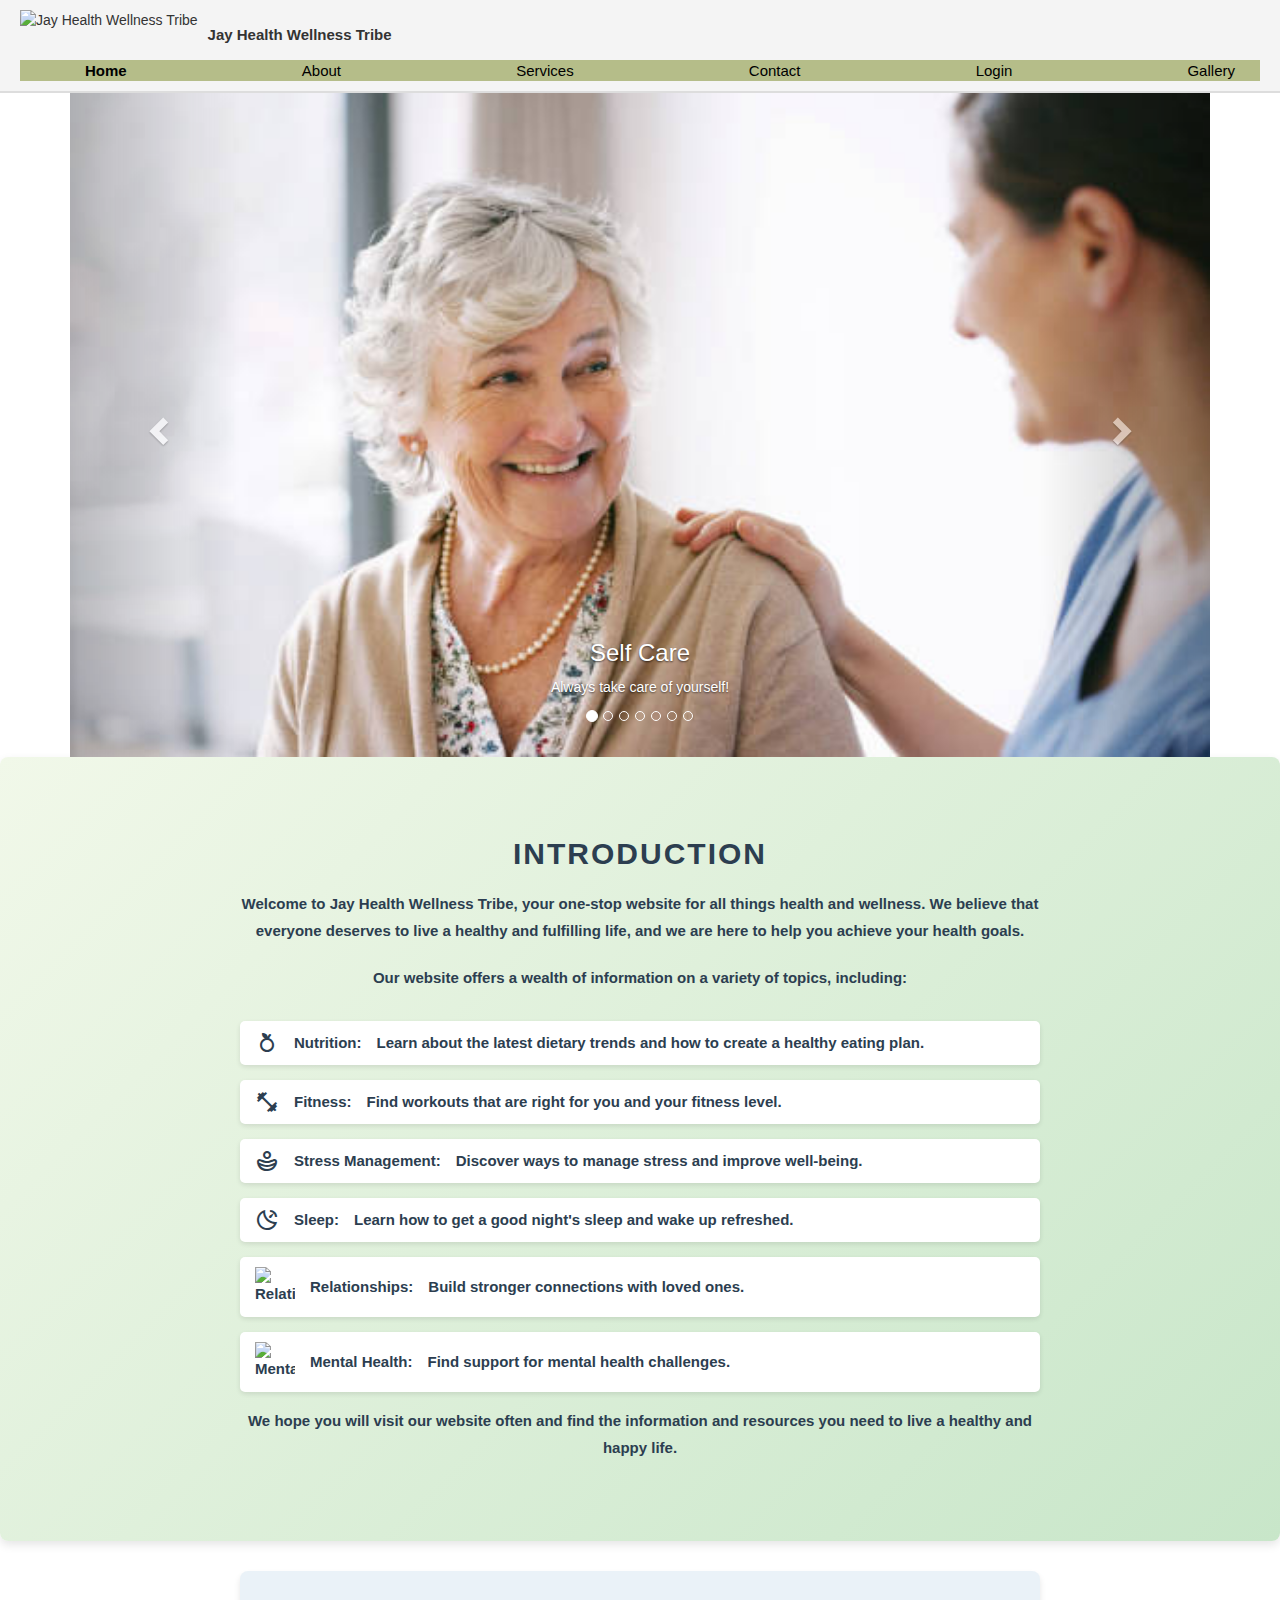
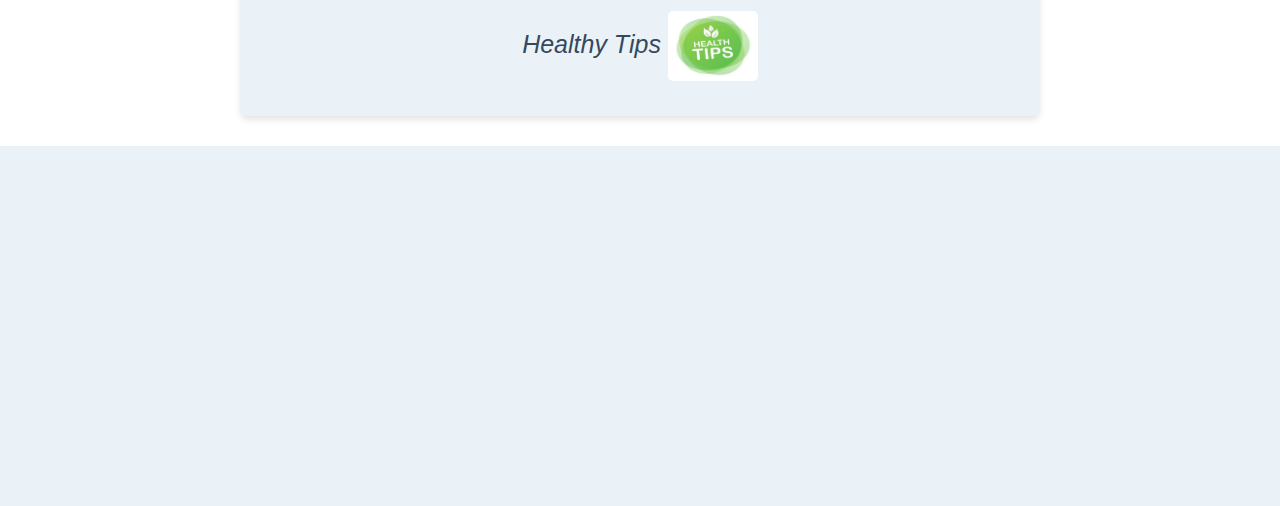
==== commit 42d2185a: "ICON" ====
--- a/INTRO-TO-CODE/index.html
+++ b/INTRO-TO-CODE/index.html
@@ -5,6 +5,8 @@
     <title> Getting Healthy</title>
    <link rel="stylesheet" href="index.css">
    <link rel="stylesheet" href="layout_stylesheet.css" />
+   <link href="https://fonts.googleapis.com/icon?family=Material+Icons" rel="stylesheet">
+   <link href="https://fonts.googleapis.com/css2?family=Material+Symbols+Outlined:opsz,wght,FILL,GRAD@24,400,0,0&icon_names=nutrition,stress_management,sleep_score"  rel="stylesheet" />
    <link rel="stylesheet" href="https://maxcdn.bootstrapcdn.com/bootstrap/3.4.1/css/bootstrap.min.css">
    <script src="https://ajax.googleapis.com/ajax/libs/jquery/3.6.4/jquery.min.js"></script>
    <script src="https://maxcdn.bootstrapcdn.com/bootstrap/3.4.1/js/bootstrap.min.js"></script>
@@ -124,12 +126,27 @@
       <p>Welcome to Jay Health Wellness Tribe, your one-stop website for all things health and wellness. We believe that everyone deserves to live a healthy and fulfilling life, and we are here to help you achieve your health goals.</p>
       <P>Our website offers a wealth of information on a variety of topics, including:</P>
       <ul>
-        <li class="my-intro"> Nutrition: Learn about the latest dietary trends and how to create a healthy eating plan.</li>
-        <li class="my-intro"> Fitness: Find workouts that are right for you and your fitness level.</li>
-        <li class="my-intro"> Stress management: Learn how to manage stress and improve your overall well-being.</li>
-        <li class="my-intro"> Sleep: Discover how to get a good night's sleep and wake up feeling refreshed.</li>
-        <li class="my-intro"> Relationships: Build stronger relationships with your family, friends, and loved ones.</li>
-        <li class="my-intro"> Mental health: Learn about mental health conditions and how to get help if you are struggling.</li>
+        <li> 
+          <span class="material-symbols-outlined">nutrition</span>
+          <strong>Nutrition:</strong> Learn about the latest dietary trends and how to create a healthy eating plan.
+        </li>
+        <li><i class="material-icons">fitness_center</i>
+         <strong>Fitness:</strong> Find workouts that are right for you and your fitness level.
+        </li>
+        <li>
+          <span class="material-symbols-outlined">stress_management</span>
+          <strong>Stress Management:</strong> Discover ways to manage stress and improve well-being.
+        </li>
+        <li>
+          <span class="material-symbols-outlined">sleep_score</span>
+          <strong>Sleep:</strong> Learn how to get a good night's sleep and wake up refreshed.
+        </li>
+        <li>
+          <img src="https://via.placeholder.com/40" alt="Relationships Icon">
+          <strong>Relationships:</strong> Build stronger connections with loved ones.
+        </li>
+        <li><img src="https://via.placeholder.com/40" alt="Mental Health Icon"> <strong>Mental Health:</strong> Find support for mental health challenges.</li>
+      </ul>
       </ul>
       <p>We hope you will visit our website often and find the information and resources you need to live a healthy and happy life.</p>
     </section>
@@ -138,28 +155,33 @@
       <h1>Healthy Tips
        <img src="../INTRO-TO-CODE/healthy tips.jpg" alt="healthy tips" height="70px" width="90px">
       </h1>
-    </section>  
-		<div class="flex-container">
-     <div class="flex-item diff-color"><p>Eat a healthy diet</p>
+    </section> 
+
+    <section class="flex-container">
+      <div class="flex-item diff-color">
+       <h3>Eat a healthy diet</h3>
         <img src="../INTRO-TO-CODE/diet food.jpg" alt="Diet Foods" height="150px" width="200px">
         <p>Eating plenty of fruits, vegetables, and whole grains. It also means limiting processed foods, sugary drinks, and unhealthy fats.</p>
       </div>
 
-     <div class="flex-item diff-color"><p> Exercise regularly</p>
+      <div class="flex-item diff-color">
+        <h3> Exercise regularly</h3>
         <img src="../INTRO-TO-CODE/exercise.jpg" alt="Exercise" height="150px" width="200px">
         <p>Aim for at least 30 minutes of moderate-intensity exercise most days of the week</p>
       </div>
 
-      <div class="flex-item diff-color"><p>Get enough sleep</p> 
+      <div class="flex-item diff-color">
+        <h3>Get enough sleep</h3> 
         <img src="../INTRO-TO-CODE/sleep.jpg" alt="Sleep" height="150px" width="200px">
         <p> Adults need around 7-8 hours of sleep per night.</p>
       </div>
 
-      <div class="flex-item diff-color"><p>Manage stress</p>
+      <div class="flex-item diff-color">
+        <h3>Manage stress</h3>
         <img src="../INTRO-TO-CODE/yoga1.jpg" alt="Yoga" height="150px" width="200px">
         <p> Stress can take a toll on your physical and mental health. Find healthy ways to manage stress, such as exercise, yoga, or meditation.</p>
       </div>
-    </div>            
+    </section>           
   </body>
 </html>
    
--- a/INTRO-TO-CODE/index.css
+++ b/INTRO-TO-CODE/index.css
@@ -1,35 +1,36 @@
 body {
     background-color: rgb(248, 248, 216);
     background-image: url("");
-    font-family: 'Open Sans' Arial, sans-serif;
+    font-family: 'Arial', sans-serif;
     line-height: 1.6;
     margin: 0;
     padding: 0;
   }
   
   .introduction-section {
-    max-width: 800px;
-    margin: 50px auto;
-    padding: 20px;
-    background: #fff;
+    background: linear-gradient(135deg, #f1f8e9, #c8e6c9); /* Light green gradient */
+    color: #2c3e50;
+    padding: 60px 20px;
+    text-align: center;
     border-radius: 8px;
-    box-shadow: 0 4px 6px rgba(0, 0, 0, 0.1);
-    text-align: center;
+    box-shadow: 0 4px 10px rgba(0, 0, 0, 0.1);
   }
 
   .introduction-section h2 {
-    font-size: 2rem;
-    color: #2c3e50;
+    font-size: 3rem;
+    font-weight: 900;
     margin-bottom: 20px;
-  }
-
-  
-  h1 {
+    text-transform: uppercase;
+    letter-spacing: 2px;
+  }
+
+  
+  /* h1 {
     color: black;
     text-align: center;
     font-style: oblique;
     font-family: Georgia;
-  }
+  } */
 
   /* h2{
     font-style: oblique;
@@ -39,35 +40,53 @@
   } */
 
   .introduction-section p {
-    font-size: 1rem;
-    line-height: 1.6;
-    margin-bottom: 20px;
+    font-size: 1.5rem;
+    line-height: 1.8;
+    font-weight: 600;
+    max-width: 800px;
+    margin: 0 auto 20px auto;
+    
   }
   
   .introduction-section ul {
     list-style: none;
     padding: 0;
+    margin: 30px auto 0 auto;
+    max-width: 800px;
+    text-align: left;
   }
 
   .introduction-section ul li {
-    font-size: 1rem;
-    margin: 10px 0;
-    padding: 10px;
-    background: #eaf2f8;
+    font-size: 1.5rem;
+    font-weight: 700;
+    margin: 15px 0;
+    display: flex;
+    align-items: center;
+    gap: 15px;
+    padding: 10px 15px;
+    background: #ffffff;
     border-radius: 5px;
+    box-shadow: 0 2px 5px rgba(0, 0, 0, 0.1);
+    transition: transform 0.3s ease, box-shadow 0.3s ease;
   }
 
   .introduction-section ul li:hover {
-    background: #d4e6f1;
-  }
-  
-  p {
+      transform: translateY(-5px);
+      box-shadow: 0 4px 10px rgba(0, 0, 0, 0.2);
+  }
+
+  .introduction-section ul li img {
+    width: 40px;
+    height: 40px;
+  }
+  
+  /* p {
     font-family: Georgia;
     font-size: 20px;
     font-weight: bold;
     font-style: oblique;
     text-align: justify;
-  }
+  } */
 caption {
     font-weight: bolder; 
     font-size: 1em;
@@ -235,4 +254,80 @@
   to {
     transform: rotate(360deg);
   }
+}
+
+section.flex-container {
+  display: flex;
+  flex-wrap: wrap;
+  gap: 20px;
+  justify-content: center;
+  padding: 20px;
+  background-color: #eaf2f8;
+}
+.flex-item {
+  background-color: #ffffff;
+  border-radius: 8px;
+  box-shadow: 0 4px 6px rgba(0, 0, 0, 0.1);
+  padding: 15px;
+  max-width: 300px;
+  text-align: center;
+  flex: 1 1 calc(25% - 40px); /* Flexible width with gap adjustment */
+  box-sizing: border-box;
+  opacity: 0; /* Hidden by default for animation */
+  transform: translateY(20px); /* Start position for animation */
+  animation: fadeIn 1s ease forwards; /* Trigger fade-in animation */
+}
+
+.flex-item:nth-child(1) { animation-delay: 0.2s; }
+.flex-item:nth-child(2) { animation-delay: 0.4s; }
+.flex-item:nth-child(3) { animation-delay: 0.6s; }
+.flex-item:nth-child(4) { animation-delay: 0.8s; }
+
+.flex-item h3 {
+  font-size: 1.2rem;
+  margin-bottom: 10px;
+  color: #2c3e50;
+  transition: color 0.3s ease, transform 0.3s ease; /* Smooth hover effect */
+}
+.flex-item img {
+  width: 100%;
+  max-width: 200px;
+  height: auto;
+  margin: 10px 0;
+  border-radius: 5px;
+  transition: transform 0.3s ease; /* Smooth zoom effect */
+}
+
+.flex-item:hover h3 {
+  color: #4caf50; /* Change text color on hover */
+  transform: translateY(-5px); /* Move text slightly upward */
+}
+
+.flex-item:hover img {
+  transform: scale(1.1); /* Zoom in the image */
+}
+
+/* Fade-in animation */
+@keyframes fadeIn {
+  from {
+    opacity: 0;
+    transform: translateY(20px);
+  }
+  to {
+    opacity: 1;
+    transform: translateY(0);
+  }
+}
+
+.flex-item p {
+  font-size: 1rem;
+  line-height: 1.5;
+  margin: 10px 0;
+}
+/* Responsive Design */
+@media (max-width: 768px) {
+  .flex-item {
+    flex: 1 1 100%; /* Stack items vertically */
+    max-width: 100%;
+  }
 }